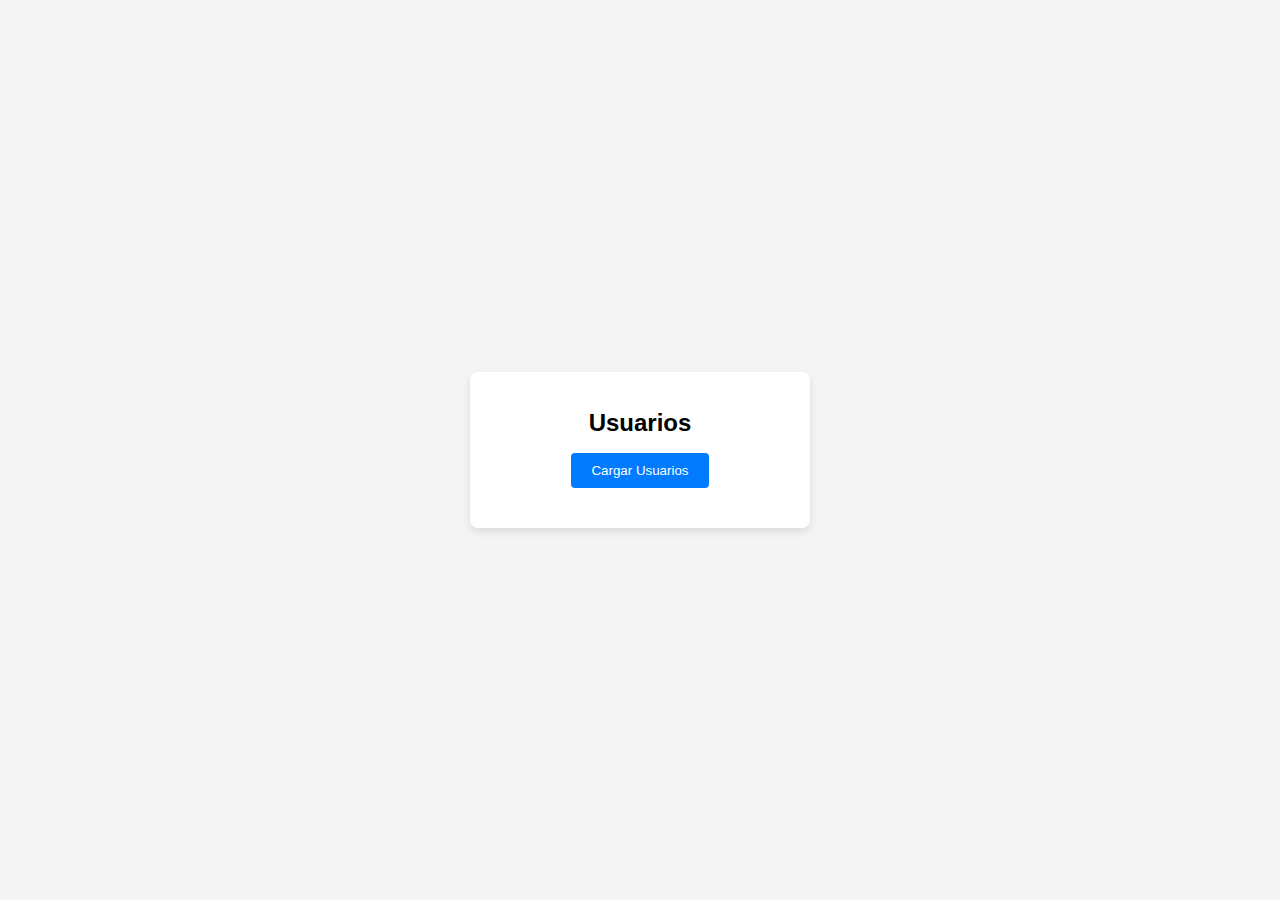
==== asyncAwait/index.html @ 26eb0cea "Se agrega ejemplo de asinc await" ====
<!DOCTYPE html>
<html lang="es">
<head>
  <meta charset="UTF-8">
  <meta name="viewport" content="width=device-width, initial-scale=1.0">
  <title>Ejemplo de Async/Await</title>
  <link rel="stylesheet" href="css/styles.css">
</head>
<body>
  <div class="container">
    <h1>Usuarios</h1>
    <button id="loadButton">Cargar Usuarios</button>
    <div id="userList" class="user-list">
      <!-- Aquí se mostrarán los usuarios -->
    </div>
    <div id="errorMessage" class="error-message">
      <!-- Aquí se mostrarán los errores -->
    </div>
  </div>

  <script src="javascript/script.js"></script>
</body>
</html>
---- asyncAwait/css/styles.css ----
body {
  font-family: Arial, sans-serif;
  background-color: #f4f4f4;
  display: flex;
  justify-content: center;
  align-items: center;
  height: 100vh;
  margin: 0;
}

.container {
  background-color: white;
  padding: 20px;
  border-radius: 8px;
  box-shadow: 0 4px 8px rgba(0, 0, 0, 0.1);
  width: 300px;
  text-align: center;
}

h1 {
  font-size: 24px;
}

button {
  padding: 10px 20px;
  background-color: #007BFF;
  color: white;
  border: none;
  border-radius: 4px;
  cursor: pointer;
  margin-bottom: 20px;
}

button:hover {
  background-color: #0056b3;
}

.user-list {
  list-style-type: none;
  padding: 0;
}

.user {
  background-color: #e9e9e9;
  padding: 10px;
  margin: 5px 0;
  border-radius: 4px;
}

.error-message {
  color: red;
  font-weight: bold;
}
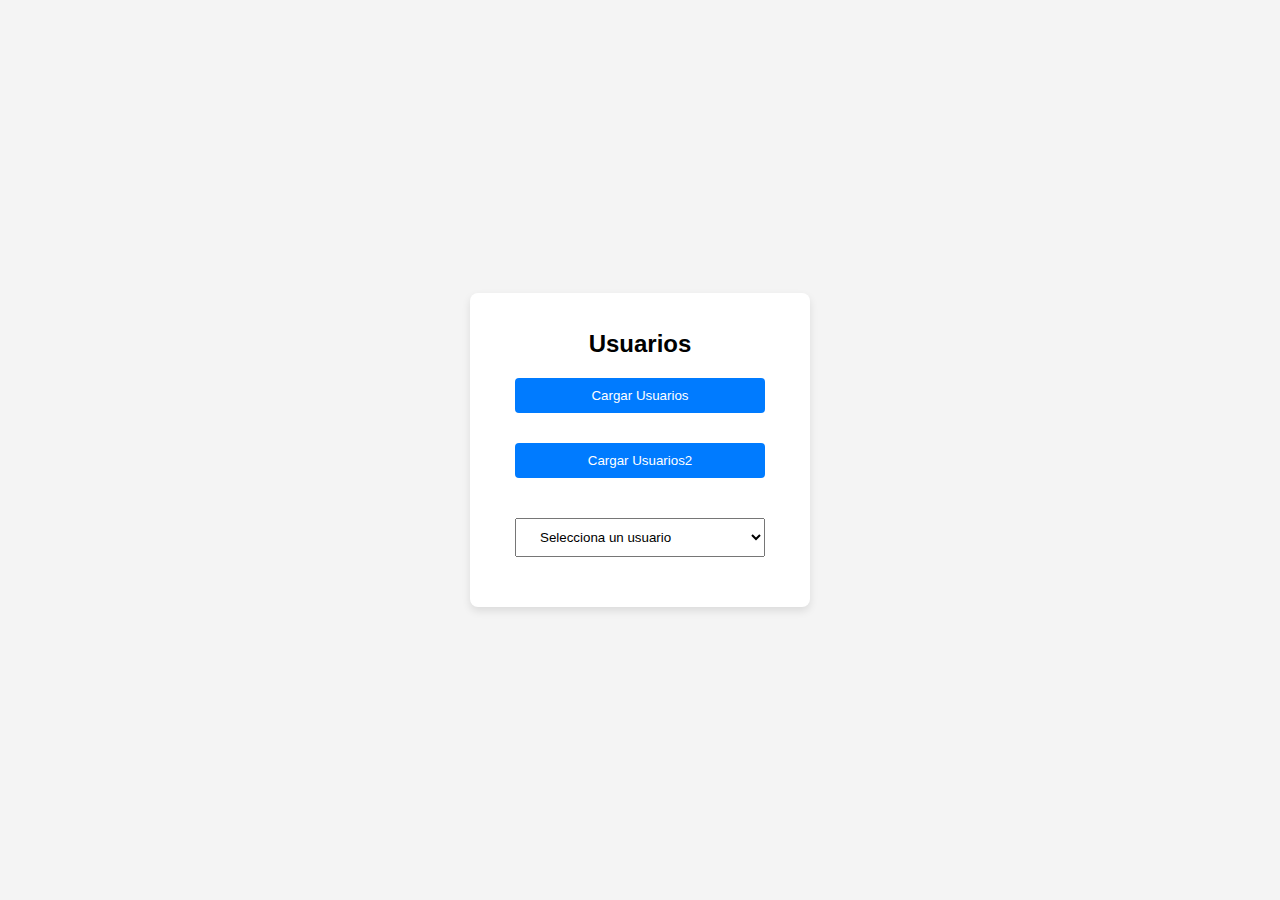
==== commit 186085af: "ejemploasyncrono" ====
--- a/asyncAwait/index.html
+++ b/asyncAwait/index.html
@@ -7,14 +7,21 @@
   <link rel="stylesheet" href="css/styles.css">
 </head>
 <body>
-  <div class="container">
+ <div class="container">
     <h1>Usuarios</h1>
-    <button id="loadButton">Cargar Usuarios</button>
-    <div id="userList" class="user-list">
-      <!-- Aquí se mostrarán los usuarios -->
-    </div>
-    <div id="errorMessage" class="error-message">
+    <div class="card">
+      <button id="loadButton">Cargar Usuarios</button>
+      <button id="loadButton2">Cargar Usuarios2</button>
+<div id="salida2">
+
+</div>
+      
+      <select id="userSelect" class="selectstyle">
+        <option value="" disabled selected>Selecciona un usuario</option>
+      </select>
+      <div id="errorMessage" class="error-message">
       <!-- Aquí se mostrarán los errores -->
+      </div>
     </div>
   </div>
 
--- a/asyncAwait/css/styles.css
+++ b/asyncAwait/css/styles.css
@@ -15,6 +15,14 @@
   box-shadow: 0 4px 8px rgba(0, 0, 0, 0.1);
   width: 300px;
   text-align: center;
+}
+
+.card {
+  display: flex;
+  flex-direction: column;
+  gap: 10px;
+  width: 250px;
+  margin: 20px auto;
 }
 
 h1 {
@@ -40,6 +48,12 @@
   padding: 0;
 }
 
+.userSelect{
+  width: 200px;
+  padding: 5px;
+  font-size: 16px;
+}
+
 .user {
   background-color: #e9e9e9;
   padding: 10px;
@@ -51,3 +65,7 @@
   color: red;
   font-weight: bold;
 }
+
+.selectstyle {
+  padding: 10px 20px;
+}